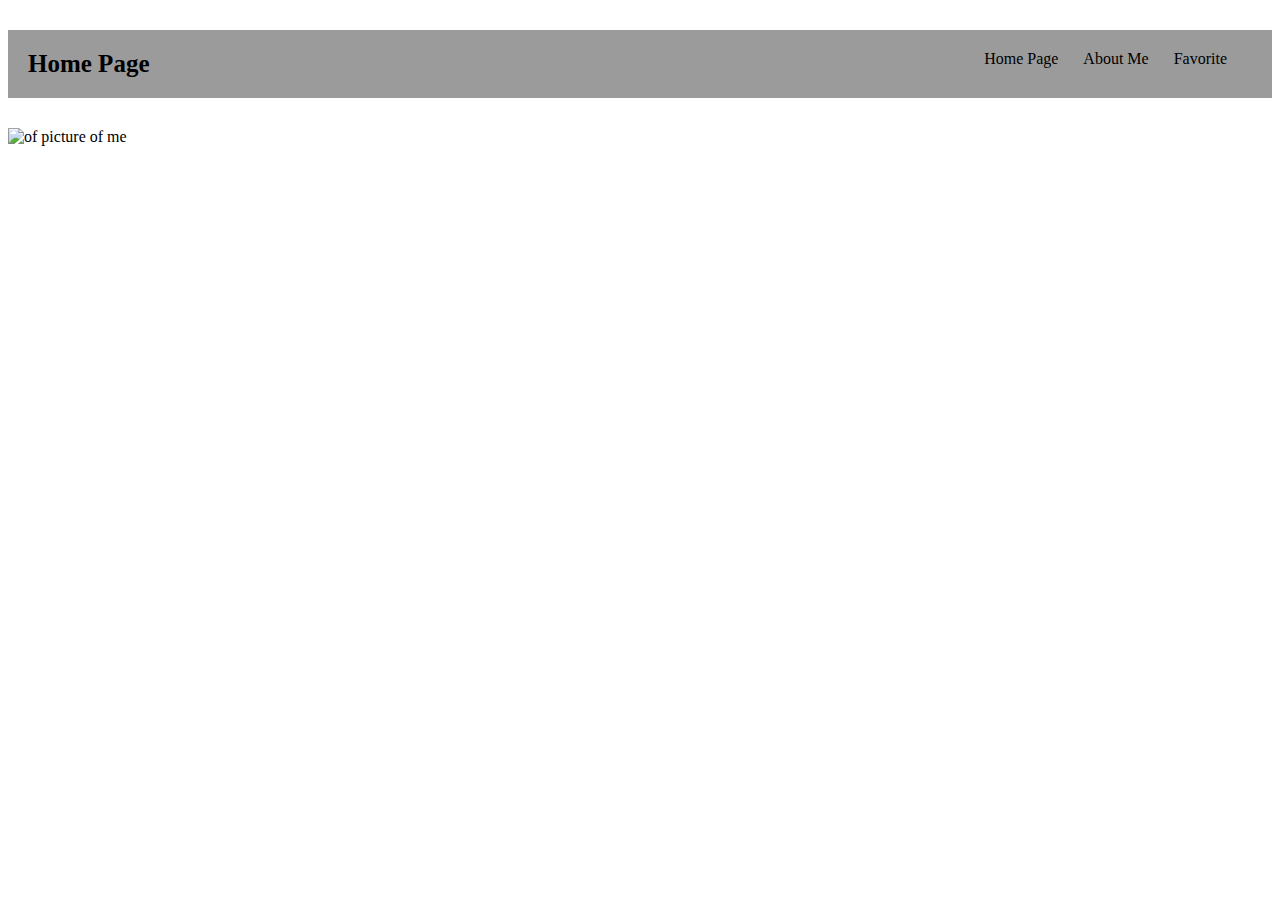
==== pages/index.html @ f21533a8 "idk if I ever commited" ====
<!DOCTYPE html>
<html lang="en">
<head>
  <meta charset="UTF-8">
  <link rel="stylesheet" href="styles.css">
  <title>Paul Website</title>
</head>
<body>
  <header>
    <h1>Home Page</h1>
    <nav>
      <ul>
        <li><a href="index.html">Home Page</a></li>
        <li><a href="about.html">About Me</a></li>
        <li><a href="favorite.html">Favorite</a></li>
      </ul>
    </nav>
  </header>
  
  <main>
    <div>
      <img src="../images/me.jpg" alt="of picture of me">
    </div>
  </main>
  
  
</body>
</html>
---- pages/styles.css ----
ul li{
  list-style:none;
}

a{
  text-decoration:none;
  color:black;
}

a:hover{
  color:blue;
}

header{
  display:flex;
  justify-content:space-between;
  padding:20px 20px;
  margin:30px 0;
  background-color:rgb(155,155,155);
  
}

h1{
  display:flex;
  margin:0;
  font-size:25px;
}

h2{
  font-size:20px;
}
p{
  font-size:15px;
}
ul{
  display:flex;
  margin:0;
  padding:0;
}
li{
  margin-right:25px;
}

img{
  width:100px;
  height:100px;
}
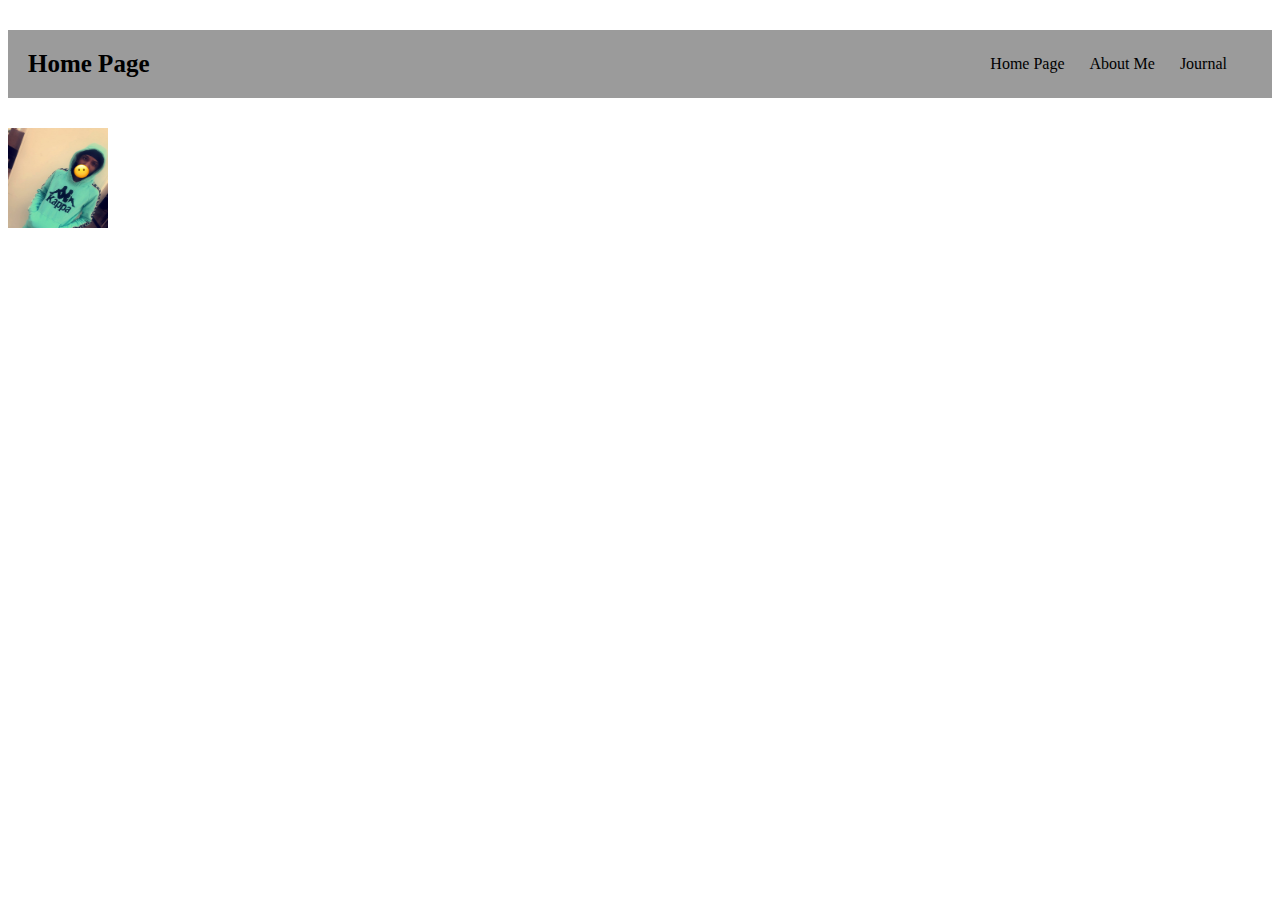
==== commit 6e192f07: "new changes" ====
--- a/pages/index.html
+++ b/pages/index.html
@@ -12,7 +12,7 @@
       <ul>
         <li><a href="index.html">Home Page</a></li>
         <li><a href="about.html">About Me</a></li>
-        <li><a href="favorite.html">Favorite</a></li>
+        <li><a href="journal.html">Journal</a></li>
       </ul>
     </nav>
   </header>
@@ -22,7 +22,6 @@
       <img src="../images/me.jpg" alt="of picture of me">
     </div>
   </main>
-  
-  
+
 </body>
 </html>
--- a/pages/styles.css
+++ b/pages/styles.css
@@ -13,7 +13,8 @@
 
 header{
   display:flex;
-  justify-content:space-between;
+  align-items:center;
+  flex-direction:column;
   padding:20px 20px;
   margin:30px 0;
   background-color:rgb(155,155,155);
@@ -33,7 +34,7 @@
   font-size:15px;
 }
 ul{
-  display:flex;
+  /*display:flex;*/
   margin:0;
   padding:0;
 }
@@ -44,4 +45,15 @@
 img{
   width:100px;
   height:100px;
+}
+
+@media only screen and (min-width: 768px) {
+  header {
+    display:flex;
+    justify-content:space-between;
+    flex-direction:row;
+  }
+  ul{
+    display: flex;
+  }
 }